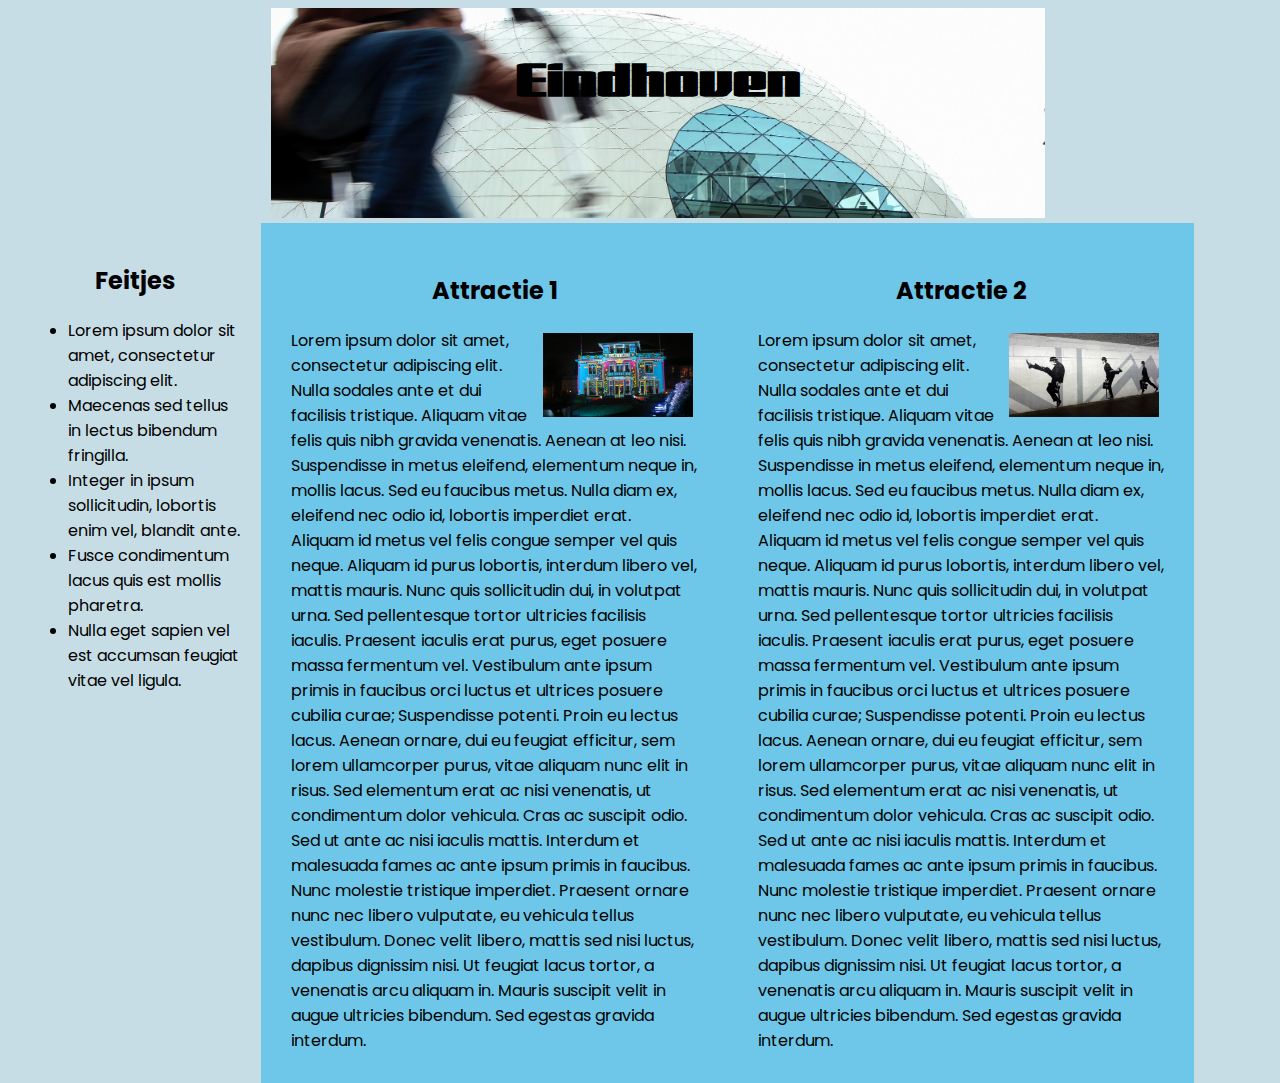
==== index.html @ 2b9ade5f "Add files via upload" ====
<!DOCTYPE html>
<html lang="nl">
    <head>
        <meta charset="utf-8">
        <meta name="viewport" content="width=device-width, initial-scale=1.0">
        <title>Eindhoven</title>
            <link rel="preconnect" href="https://fonts.googleapis.com">
            <link rel="preconnect" href="https://fonts.gstatic.com" crossorigin>
            <link href="https://fonts.googleapis.com/css2?family=Gajraj+One&family=Poppins&display=swap" rel="stylesheet">
        <link rel="stylesheet" type="text/css" href="style.css">            
    </head>
    <body class="container">
        <div id="content">
            <header class="koptekst">
                <h1>Eindhoven</h1>
            </header>
                <div class="row">
                    <div class="col-2">
                        <section id="feitjes">
                            <h2>Feitjes</h2>
                            <ul>
                                <li>Lorem ipsum dolor sit amet, consectetur adipiscing elit.</li>
                                <li>Maecenas sed tellus in lectus bibendum fringilla.</li>
                                <li>Integer in ipsum sollicitudin, lobortis enim vel, blandit ante.</li>
                                <li>Fusce condimentum lacus quis est mollis pharetra.</li>
                                <li>Nulla eget sapien vel est accumsan feugiat vitae vel ligula.</li>
                            </ul>
                        </section>
                    </div>
                    <div class="col-4">
                        <section id="artikel1">
                            <h2>Attractie 1</h2>
                            <img src="glow.jpg" id="glow" alt="huis is verlicht met neonkleuren tegen een donkere achtergrond">
                            <p>Lorem ipsum dolor sit amet, consectetur adipiscing elit. Nulla sodales ante et dui facilisis tristique. Aliquam vitae felis quis nibh gravida venenatis. Aenean at leo nisi. Suspendisse in metus eleifend, elementum neque in, mollis lacus. Sed eu faucibus metus. Nulla diam ex, eleifend nec odio id, lobortis imperdiet erat. Aliquam id metus vel felis congue semper vel quis neque. Aliquam id purus lobortis, interdum libero vel, mattis mauris. Nunc quis sollicitudin dui, in volutpat urna.</p>
                            <p>Sed pellentesque tortor ultricies facilisis iaculis. Praesent iaculis erat purus, eget posuere massa fermentum vel. Vestibulum ante ipsum primis in faucibus orci luctus et ultrices posuere cubilia curae; Suspendisse potenti. Proin eu lectus lacus. Aenean ornare, dui eu feugiat efficitur, sem lorem ullamcorper purus, vitae aliquam nunc elit in risus. Sed elementum erat ac nisi venenatis, ut condimentum dolor vehicula. Cras ac suscipit odio. Sed ut ante ac nisi iaculis mattis. Interdum et malesuada fames ac ante ipsum primis in faucibus. Nunc molestie tristique imperdiet. Praesent ornare nunc nec libero vulputate, eu vehicula tellus vestibulum. Donec velit libero, mattis sed nisi luctus, dapibus dignissim nisi. Ut feugiat lacus tortor, a venenatis arcu aliquam in. Mauris suscipit velit in augue ultricies bibendum. Sed egestas gravida interdum.</p>
                        </section>
                    </div>
                    <div class="col-4">
                        <section id="artikel2">
                            <h2>Attractie 2</h2>
                            <img src="tunnel.jpg" id="tunnel" alt="witte wand van een tunnel waar drie zwarte afbeeldingen van een man op staan in steeds wisselende poses">
                            <p>Lorem ipsum dolor sit amet, consectetur adipiscing elit. Nulla sodales ante et dui facilisis tristique. Aliquam vitae felis quis nibh gravida venenatis. Aenean at leo nisi. Suspendisse in metus eleifend, elementum neque in, mollis lacus. Sed eu faucibus metus. Nulla diam ex, eleifend nec odio id, lobortis imperdiet erat. Aliquam id metus vel felis congue semper vel quis neque. Aliquam id purus lobortis, interdum libero vel, mattis mauris. Nunc quis sollicitudin dui, in volutpat urna.</p>
                            <p>Sed pellentesque tortor ultricies facilisis iaculis. Praesent iaculis erat purus, eget posuere massa fermentum vel. Vestibulum ante ipsum primis in faucibus orci luctus et ultrices posuere cubilia curae; Suspendisse potenti. Proin eu lectus lacus. Aenean ornare, dui eu feugiat efficitur, sem lorem ullamcorper purus, vitae aliquam nunc elit in risus. Sed elementum erat ac nisi venenatis, ut condimentum dolor vehicula. Cras ac suscipit odio. Sed ut ante ac nisi iaculis mattis. Interdum et malesuada fames ac ante ipsum primis in faucibus. Nunc molestie tristique imperdiet. Praesent ornare nunc nec libero vulputate, eu vehicula tellus vestibulum. Donec velit libero, mattis sed nisi luctus, dapibus dignissim nisi. Ut feugiat lacus tortor, a venenatis arcu aliquam in. Mauris suscipit velit in augue ultricies bibendum. Sed egestas gravida interdum.
                            </p>
                        </section>
                    </div>
                </div>
            <footer></footer>
        </div>
    </body>
</html>
---- style.css ----
@media only screen and (min-width: 768px) {
    [class*="col-"] {
        width: 100%;
        float: left;
        padding: 20px;
        height: 100%;
        display: inline-block;
    }
    .col-1 {width: 8.33%;}
    .col-2 {width: 16.66%;}
    .col-3 {width: 25%;}
    .col-4 {width: 33.33%;}
    .col-5 {width: 41.66%;}
    .col-6 {width: 50%;}
    .col-7 {width: 58.33%;}
    .col-8 {width: 66.66%;}
    .col-9 {width: 75%;}
    .col-10 {width: 83.33%;}
    .col-11 {width: 91.66%;}
    .col-12 {width: 100%;}
    }
                   
    body {
        width: 100%;
        background-color: rgb(199, 221, 229);
        font-family: 'Poppins', sans-serif;
    }
    header {
        width: 100%;
        display: block;
        background-image: url("eindhoven.jpg");
        background-size: 60%;
        background-repeat: no-repeat;
        background-position: top center;
        text-align: center;
        height: 200px;
        padding: 5px;
        margin: 5px;
        font-family: 'Gajraj One', cursive;
        font-size: x-large;              
    }
    h2 {
        text-align: center;
    }
    #feitjes {        
        min-height: 300px;
        display: block;
    }  
    .col-4 {
        background-color: rgb(110, 199, 232);
    } 
    #glow, #tunnel {
        max-width: 150px;
        padding: 5px;
        float: right;
    }
    p {
        display: inline;
    }
    #artikel1 {
        display: block;
        min-height: auto;
        margin: 5px;
        padding: 5px;
    }
    #artikel2 {
        display: block;
        min-height: auto;
        margin: 5px;
        padding: 5px;
    }
    footer{
        width: 100%;
        height: 200px;
    }
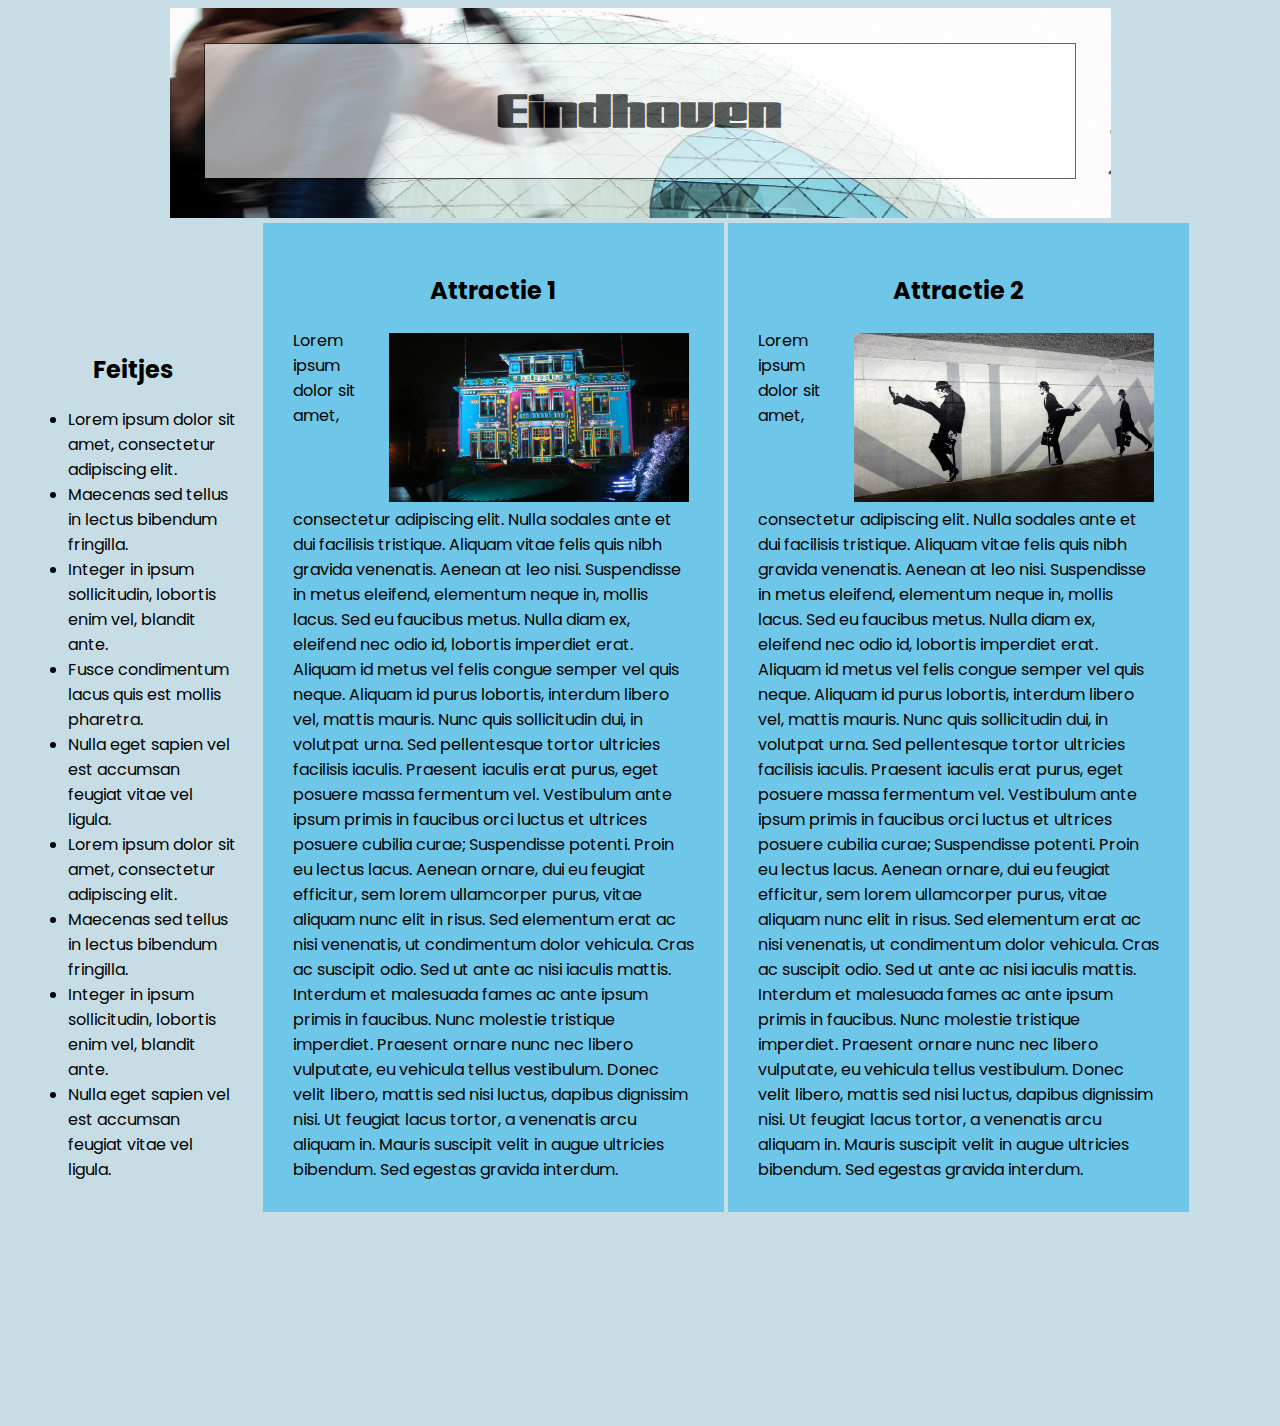
==== commit eeb2acce: "Add files via upload" ====
--- a/index.html
+++ b/index.html
@@ -11,8 +11,12 @@
     </head>
     <body class="container">
         <div id="content">
-            <header class="koptekst">
+            <header>
+                <div class="achtergrond">
+                <div class="transbox">
                 <h1>Eindhoven</h1>
+                </div>
+                </div>
             </header>
                 <div class="row">
                     <div class="col-2">
@@ -24,7 +28,10 @@
                                 <li>Integer in ipsum sollicitudin, lobortis enim vel, blandit ante.</li>
                                 <li>Fusce condimentum lacus quis est mollis pharetra.</li>
                                 <li>Nulla eget sapien vel est accumsan feugiat vitae vel ligula.</li>
-                            </ul>
+                                <li>Lorem ipsum dolor sit amet, consectetur adipiscing elit.</li>
+                                <li>Maecenas sed tellus in lectus bibendum fringilla.</li>
+                                <li>Integer in ipsum sollicitudin, lobortis enim vel, blandit ante.</li>
+                                <li>Nulla eget sapien vel est accumsan feugiat vitae vel ligula.</li>                            </ul>
                         </section>
                     </div>
                     <div class="col-4">
--- a/style.css
+++ b/style.css
@@ -1,10 +1,8 @@
 @media only screen and (min-width: 768px) {
     [class*="col-"] {
-        width: 100%;
-        float: left;
         padding: 20px;
-        height: 100%;
         display: inline-block;
+        display: center;                
     }
     .col-1 {width: 8.33%;}
     .col-2 {width: 16.66%;}
@@ -19,38 +17,44 @@
     .col-11 {width: 91.66%;}
     .col-12 {width: 100%;}
     }
-                   
-    body {
-        width: 100%;
+    body {        
         background-color: rgb(199, 221, 229);
         font-family: 'Poppins', sans-serif;
-    }
-    header {
-        width: 100%;
+        display: center;
+    }    
+    .achtergrond {        
         display: block;
         background-image: url("eindhoven.jpg");
-        background-size: 60%;
+        background-size: 75%;
         background-repeat: no-repeat;
         background-position: top center;
         text-align: center;
+        font-family: 'Gajraj One', cursive;
+        font-size: x-large;
         height: 200px;
         padding: 5px;
         margin: 5px;
-        font-family: 'Gajraj One', cursive;
-        font-size: x-large;              
     }
+    .transbox{
+        display: inline-block;
+        margin: 30px;
+        background-color: #ffffff;
+        width: 70%;
+        display: center;
+        border: 1px solid black;
+        opacity: 0.6;
+    }    
     h2 {
         text-align: center;
     }
     #feitjes {        
-        min-height: 300px;
-        display: block;
+        display: block;            
     }  
     .col-4 {
         background-color: rgb(110, 199, 232);
     } 
     #glow, #tunnel {
-        max-width: 150px;
+        max-width: 300px;
         padding: 5px;
         float: right;
     }
@@ -58,18 +62,15 @@
         display: inline;
     }
     #artikel1 {
-        display: block;
-        min-height: auto;
+        display: block;        
         margin: 5px;
         padding: 5px;
     }
     #artikel2 {
-        display: block;
-        min-height: auto;
+        display: block;        
         margin: 5px;
         padding: 5px;
     }
-    footer{
-        width: 100%;
+    footer{        
         height: 200px;
     }